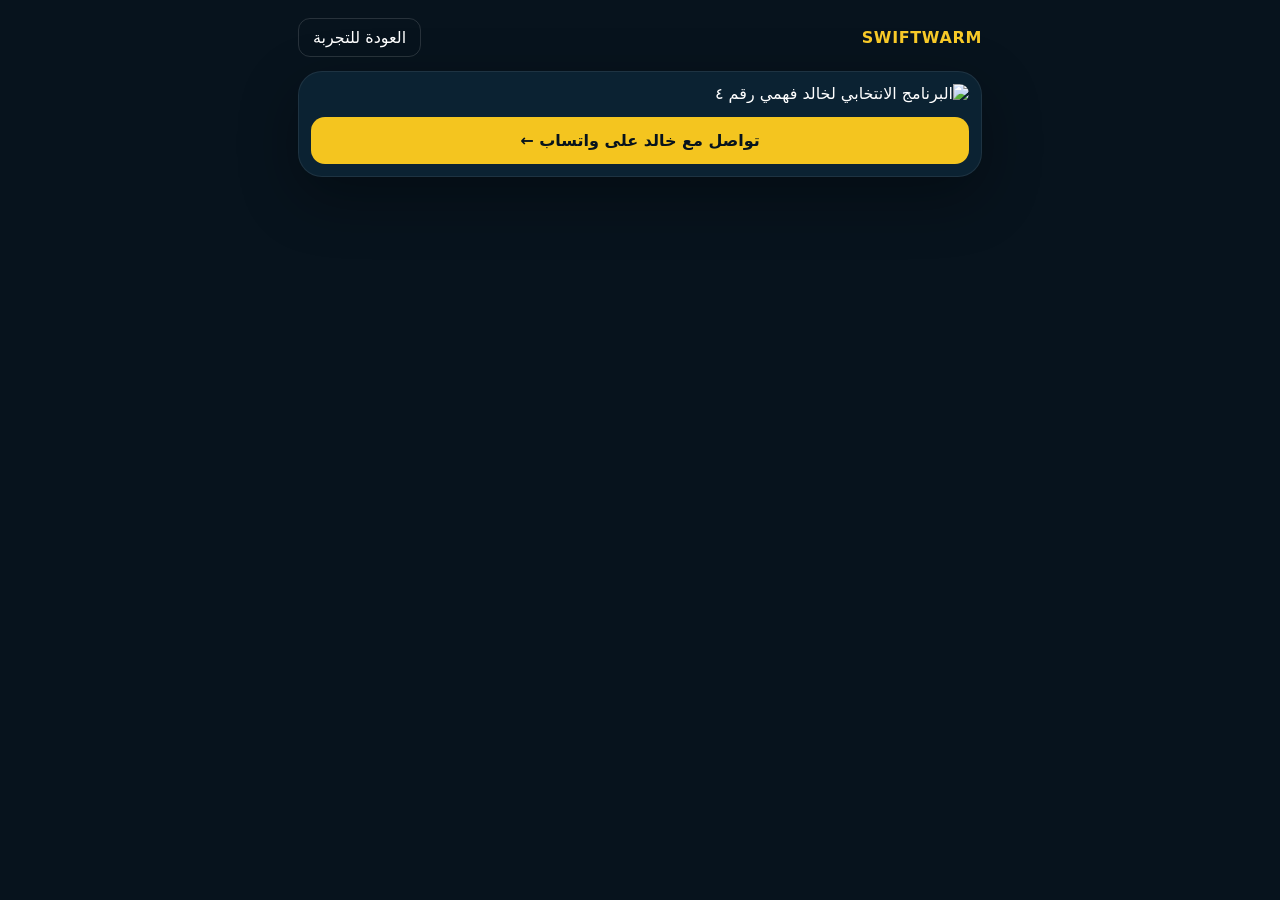
==== election.html @ d879e00c "Add interactive election program poster page" ====
<!doctype html><html lang="ar" dir="rtl"><head><meta charset="UTF-8"><meta name="viewport" content="width=device-width,initial-scale=1"><meta name="theme-color" content="#07131d"><title>البرنامج الانتخابي | خالد فهمي | رقم ٤</title><style>*{box-sizing:border-box}body{margin:0;background:#07131d;color:#fff;font-family:system-ui,-apple-system,"Segoe UI",Tahoma,Arial,sans-serif;min-height:100vh;display:flex;justify-content:center}.wrap{width:min(720px,100%);padding:18px}.top{display:flex;justify-content:space-between;align-items:center;margin-bottom:14px}.brand{font-weight:900;letter-spacing:.04em;color:#f7c928}.back{color:#fff;text-decoration:none;border:1px solid #ffffff22;padding:9px 14px;border-radius:12px}.card{background:#0b2232;border:1px solid #ffffff14;border-radius:24px;padding:12px;box-shadow:0 20px 60px #0005}.poster{width:100%;height:auto;display:block;border-radius:17px}.cta{margin-top:14px;display:block;text-align:center;text-decoration:none;background:#f4c51f;color:#07131d;font-weight:900;padding:14px;border-radius:14px}</style></head><body><div class="wrap"><div class="top"><span class="brand">SWIFTWARM</span><a class="back" href="./index.html">العودة للتجربة</a></div><div class="card"><img class="poster" alt="البرنامج الانتخابي لخالد فهمي رقم ٤" src="[data-uri]"><a class="cta" href="https://wa.me/201013939333?text=%D8%A3%D8%B1%D9%8A%D8%AF%20%D9%85%D8%B9%D8%B1%D9%81%D8%A9%20%D8%A7%D9%84%D8%A8%D8%B1%D9%86%D8%A7%D9%85%D8%AC%20%D8%A7%D9%84%D8%A7%D9%86%D8%AA%D8%AE%D8%A7%D8%A8%D9%8A%20%D9%84%D8%AE%D8%A7%D9%84%D8%AF%20%D9%81%D9%87%D9%85%D9%8A" target="_blank" rel="noopener">تواصل مع خالد على واتساب ←</a></div></div></body></html>
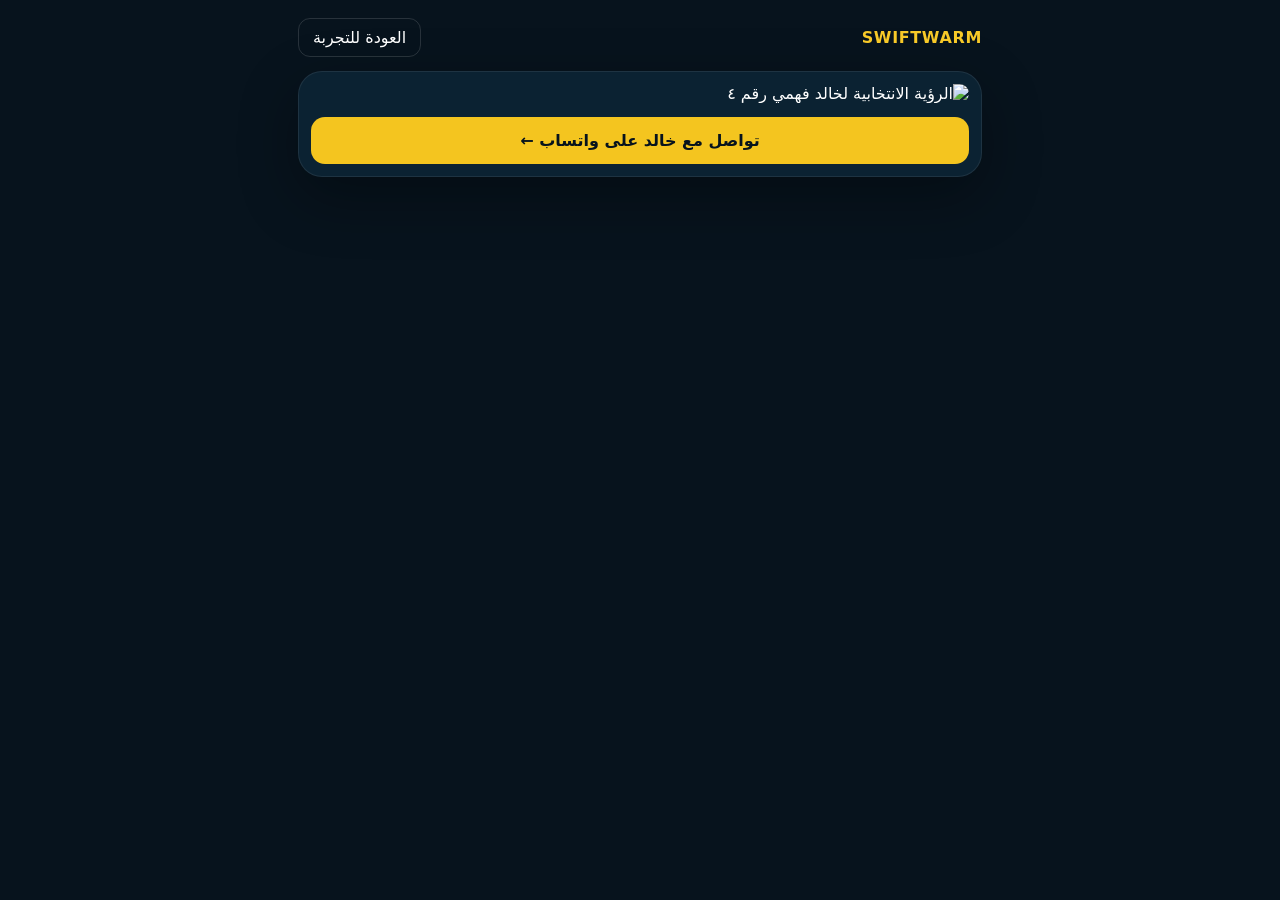
==== commit 53b27212: "Rename election program to vision" ====
--- a/election.html
+++ b/election.html
@@ -1 +1 @@
-<!doctype html><html lang="ar" dir="rtl"><head><meta charset="UTF-8"><meta name="viewport" content="width=device-width,initial-scale=1"><meta name="theme-color" content="#07131d"><title>البرنامج الانتخابي | خالد فهمي | رقم ٤</title><style>*{box-sizing:border-box}body{margin:0;background:#07131d;color:#fff;font-family:system-ui,-apple-system,"Segoe UI",Tahoma,Arial,sans-serif;min-height:100vh;display:flex;justify-content:center}.wrap{width:min(720px,100%);padding:18px}.top{display:flex;justify-content:space-between;align-items:center;margin-bottom:14px}.brand{font-weight:900;letter-spacing:.04em;color:#f7c928}.back{color:#fff;text-decoration:none;border:1px solid #ffffff22;padding:9px 14px;border-radius:12px}.card{background:#0b2232;border:1px solid #ffffff14;border-radius:24px;padding:12px;box-shadow:0 20px 60px #0005}.poster{width:100%;height:auto;display:block;border-radius:17px}.cta{margin-top:14px;display:block;text-align:center;text-decoration:none;background:#f4c51f;color:#07131d;font-weight:900;padding:14px;border-radius:14px}</style></head><body><div class="wrap"><div class="top"><span class="brand">SWIFTWARM</span><a class="back" href="./index.html">العودة للتجربة</a></div><div class="card"><img class="poster" alt="البرنامج الانتخابي لخالد فهمي رقم ٤" src="[data-uri]"><a class="cta" href="https://wa.me/201013939333?text=%D8%A3%D8%B1%D9%8A%D8%AF%20%D9%85%D8%B9%D8%B1%D9%81%D8%A9%20%D8%A7%D9%84%D8%A8%D8%B1%D9%86%D8%A7%D9%85%D8%AC%20%D8%A7%D9%84%D8%A7%D9%86%D8%AA%D8%AE%D8%A7%D8%A8%D9%8A%20%D9%84%D8%AE%D8%A7%D9%84%D8%AF%20%D9%81%D9%87%D9%85%D9%8A" target="_blank" rel="noopener">تواصل مع خالد على واتساب ←</a></div></div></body></html>+<!doctype html><html lang="ar" dir="rtl"><head><meta charset="UTF-8"><meta name="viewport" content="width=device-width,initial-scale=1"><meta name="theme-color" content="#07131d"><title>الرؤية الانتخابية | خالد فهمي | رقم ٤</title><style>*{box-sizing:border-box}body{margin:0;background:#07131d;color:#fff;font-family:system-ui,-apple-system,"Segoe UI",Tahoma,Arial,sans-serif;min-height:100vh;display:flex;justify-content:center}.wrap{width:min(720px,100%);padding:18px}.top{display:flex;justify-content:space-between;align-items:center;margin-bottom:14px}.brand{font-weight:900;letter-spacing:.04em;color:#f7c928}.back{color:#fff;text-decoration:none;border:1px solid #ffffff22;padding:9px 14px;border-radius:12px}.card{background:#0b2232;border:1px solid #ffffff14;border-radius:24px;padding:12px;box-shadow:0 20px 60px #0005}.poster{width:100%;height:auto;display:block;border-radius:17px}.cta{margin-top:14px;display:block;text-align:center;text-decoration:none;background:#f4c51f;color:#07131d;font-weight:900;padding:14px;border-radius:14px}</style></head><body><div class="wrap"><div class="top"><span class="brand">SWIFTWARM</span><a class="back" href="./index.html">العودة للتجربة</a></div><div class="card"><img class="poster" alt="الرؤية الانتخابية لخالد فهمي رقم ٤" src="[data-uri]"><a class="cta" href="https://wa.me/201013939333?text=%D8%A3%D8%B1%D9%8A%D8%AF%20%D9%85%D8%B9%D8%B1%D9%81%D8%A9%20%D8%A7%D9%84%D8%A8%D8%B1%D9%86%D8%A7%D9%85%D8%AC%20%D8%A7%D9%84%D8%A7%D9%86%D8%AA%D8%AE%D8%A7%D8%A8%D9%8A%20%D9%84%D8%AE%D8%A7%D9%84%D8%AF%20%D9%81%D9%87%D9%85%D9%8A" target="_blank" rel="noopener">تواصل مع خالد على واتساب ←</a></div></div></body></html>
